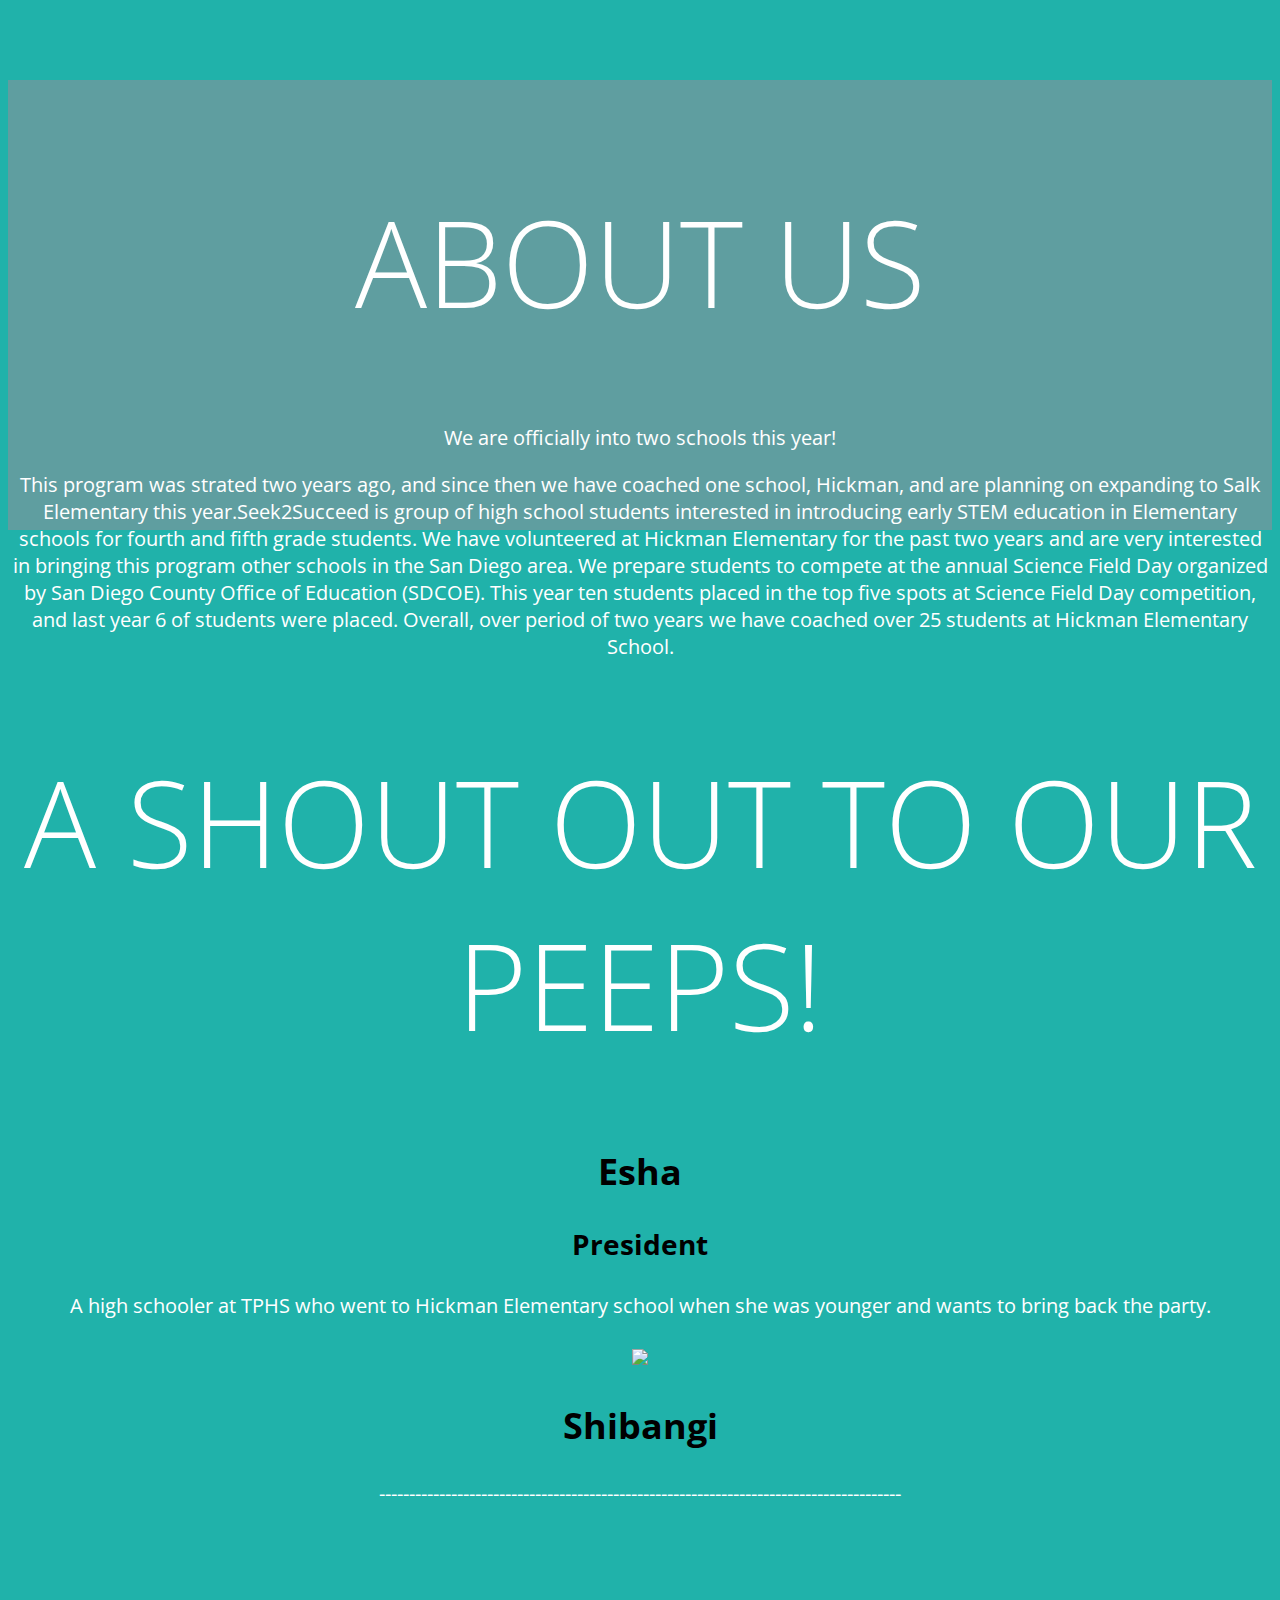
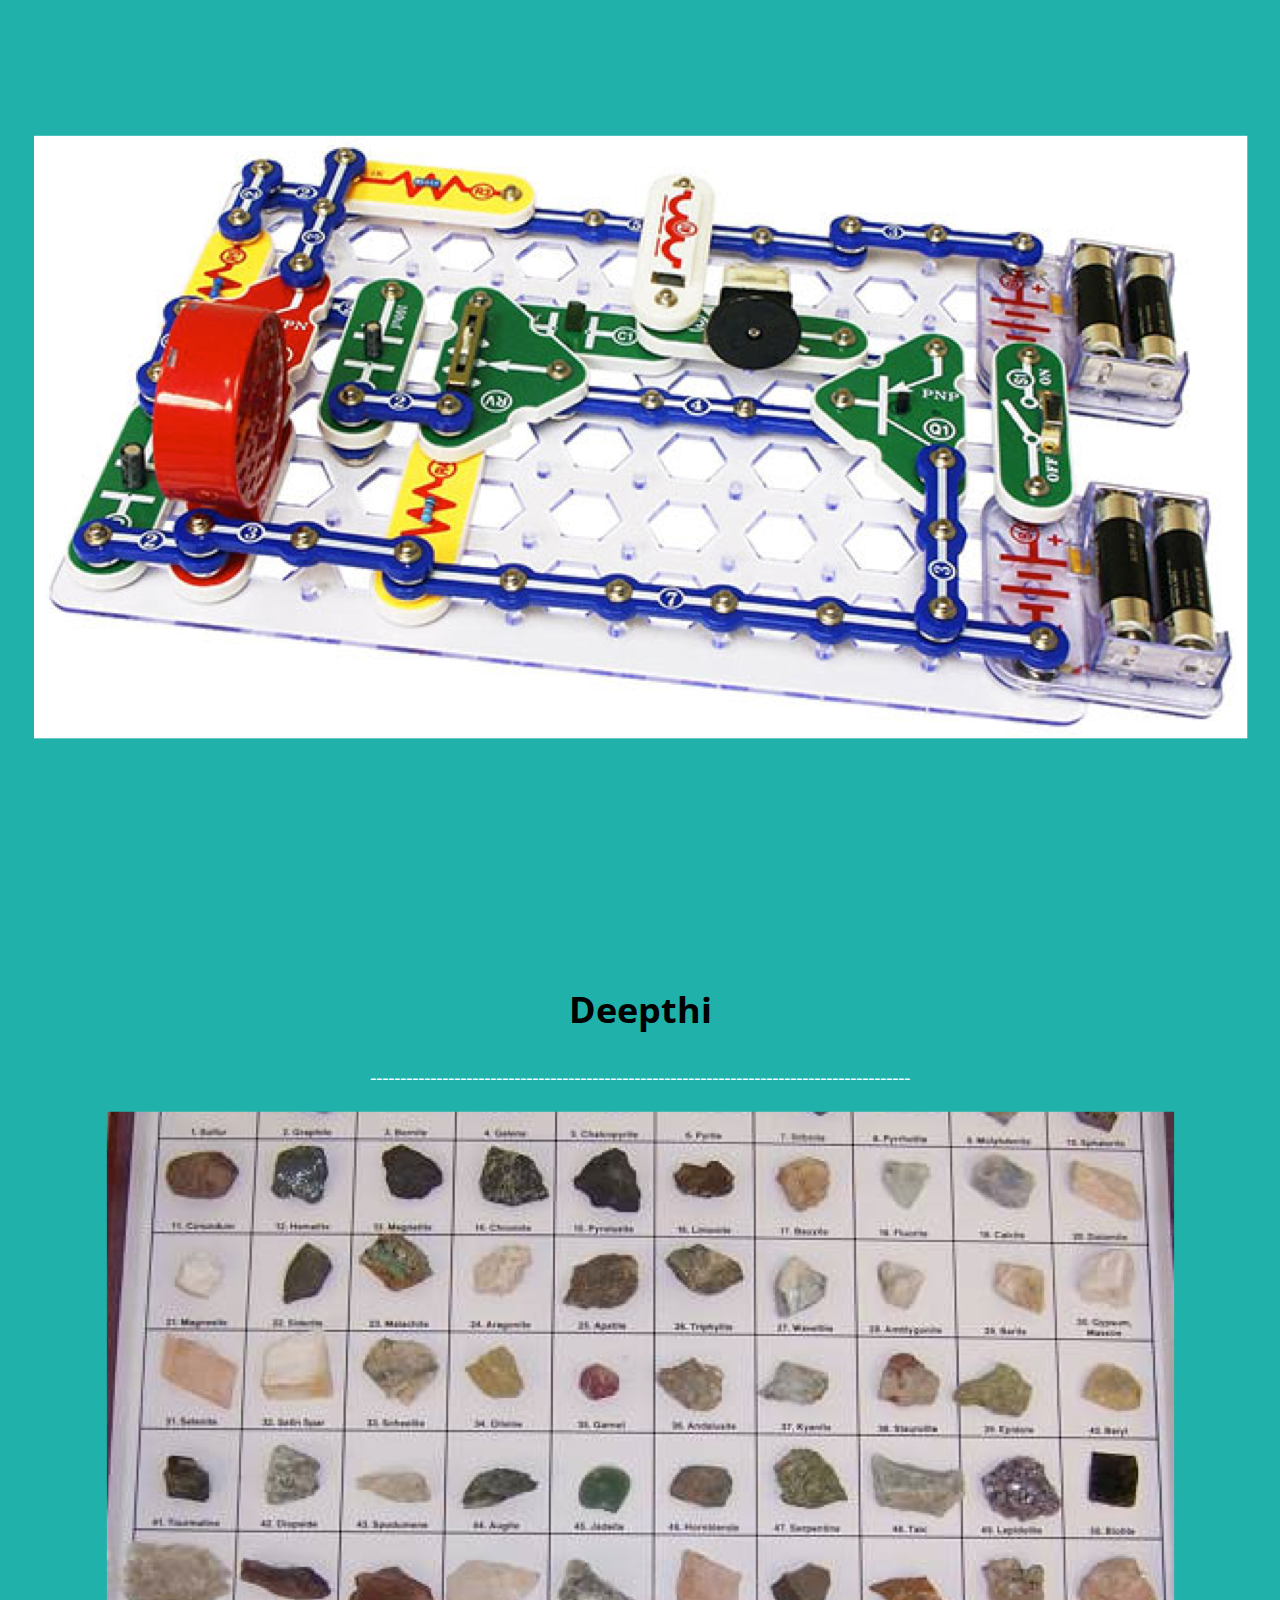
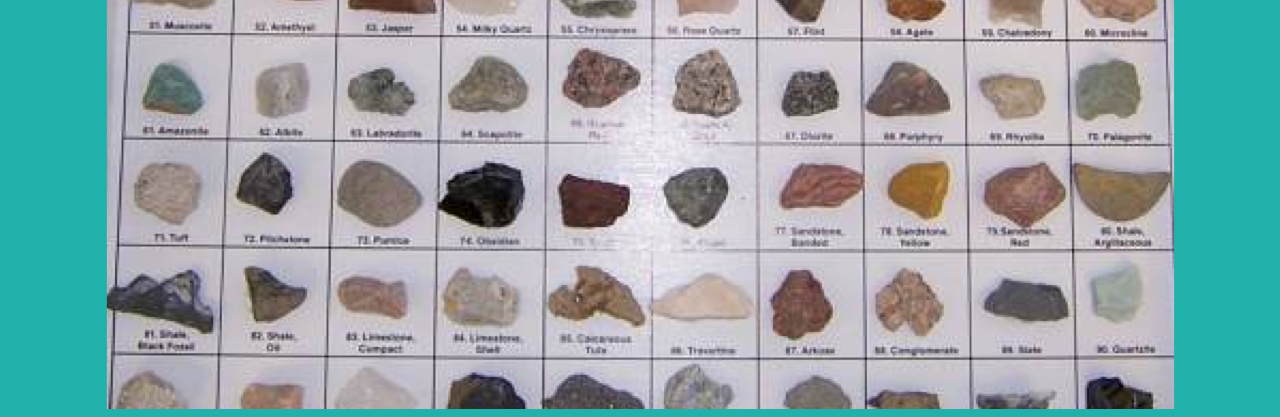
==== html/about.html @ 6b3049f9 "Esha Madhekar" ====
<!DOCTYPE html>

<html>

  <head>
    <link href="http://s3.amazonaws.com/codecademy-content/courses/ltp/css/shift.css" rel="stylesheet">
    
    <link rel="stylesheet" href="http://s3.amazonaws.com/codecademy-content/courses/ltp/css/bootstrap.css">
      <link href='http://fonts.googleapis.com/css?family=Open+Sans+Condensed:300' rel='stylesheet' type='text/css'>
    <link rel="stylesheet" href="main.css">
  </head>
  <body>
  <div class="jumbotron jumbotron-specialabout">
      <div class="container">
        <h1>About Us</h1>
        <p>We are officially into two schools this year! </p>
      <p>This program was strated two years ago, and since then we have coached one school, Hickman, and are planning on expanding to Salk Elementary this year.Seek2Succeed is group of high school students interested in introducing early STEM education in Elementary schools for fourth and fifth grade students.  We have volunteered at Hickman Elementary for the past two years and are very interested in bringing this program other schools in the San Diego area. We prepare students to compete at the annual Science Field Day organized by San Diego County Office of Education (SDCOE). This year ten students placed in the top five spots at Science Field Day competition, and last year 6 of students were placed. Overall, over period of two years we have coached over 25 students at Hickman Elementary School.</p>
       

<body>
    
   

           <h1>A Shout out to our peeps!</h1>

          
          
          <div class="col-md-4">
              <h2>Esha</h2>
              <h3>President</h3>
              <p>A high schooler at TPHS who went to Hickman Elementary school when she was younger and wants to bring back the party.</p>
              <div class ="thumbnail">
               <img src= "http://www.mrwallpaper.com/wallpapers/chamomiles-flowers.jpg" class="img-circle" >
            </div>
          </div>
          
          
          <div class="col-md-4">
              <h2>Shibangi</h2>
              <p>---------------------------------------------------------------------------------------</p>
              <div class ="thumbnail">
               <img src= "../images/circuit-wizardry.png" class="img-circle">
            </div>
          </div>
          
          <div class="col-md-4">
              <h2>Deepthi</h2>
              <p>------------------------------------------------------------------------------------------</p>
              <div class ="thumbnail">
               <img src= "../images/rocks-and-minerals.png">
            </div>
          </div>
          
         
          
           
          
          
          
          
      </div>
  </div>
    
</body>
</html>
      
      
<head>
<style>

h1 {
    text-align: center;
}
p {
    text-align: center;
    font-size: 24px;
}
body {
    text-align: center;
    background-color: lightseagreen;
    background-size: 1000px 10000px;
    background-position: center center;
    background-repeat: no-repeat;
    background-attachment:fixed;
    color: black;
    font-size: 24px;
    font-family: 'Open Sans Condensed', sans-serif;
    }
    
    input{
        border: 0;
        padding: 12px;
        font-size: 18px;
    }
    input[type="submit"] {
        background: limegreen;
        color: black;
    }
</style>
</head>
<body>







  <!--
        <h5>Esha</h5>
        <p>A high schooler at TPHS who went to Hickman Elementary school when she was younger and wants to bring back the party.</p>
          <div class="col-md-4">
            <h3>co-Presy</h3>
              <div class ="thumbnail">
               <img src= "http://www.mrwallpaper.com/wallpapers/chamomiles-flowers.jpg">
            </div>
          </div>
<div class="container">    
    <h3>Shibangi</h3>
     <p>---------------------------------------------------------------------------------------------</p>     
       <div class="col-md-4">
              <h3>co-Presy</h3>
              <div class ="thumbnail">
               <img src= "http://www.mrwallpaper.com/wallpapers/chamomiles-flowers.jpg">
            </div>
          </div>   
 <div class="container">
    <h3>Deepthi</h3>
     <p>-----------------------------------------------------------------------------------------------</p>
<div class="col-md-4">
            <h3>V-Pre</h3>
              <div class ="thumbnail">
               <img src= "http://www.mrwallpaper.com/wallpapers/chamomiles-flowers.jpg">
            </div>
          </div>
<input type= "email" placeholder="Email">
<input type="submit">
</body>
      </div>
    </div> 
    </body>
    </html>
---- html/main.css ----
.nav {
    background-color: cadetblue;
}
.nav a {
  color: black;
  font-size: 27px;
  font-weight: bold;
  padding: 14px 10px;
  text-transform: uppercase;
    font-family: 'Open Sans Condensed', sans-serif;
}

.nav li {
  display: inline;
}

.jumbotron {
  background-image:url('http://goo.gl/jE0UlX');
  height: 450px;
  background-repeat: no-repeat;
  background-size: 900px 600px;
    background-position: center;
    background-color: cadetblue;
    text-align: center;
}
. jumbotron-events1 .container h1 {
    font-family: 'Open Sans Condensed', sans-serif;
  font-weight: lighter;
  text-align: center;
  text-transform: uppercase;
    font-size: 100px;
}
    
.jumbotron-events1 .container {
      background-color: dimgray;

}
.jumbotron-more .container{
    background-image:url('');
    background-color: dimgray;
    height: 900px;
    font-family: 'Open Sans Condensed', sans-serif;
  font-weight: lighter;
  text-align: center;
    font-size: 100px;
}
.jumbotron-more{
    background-image: url('');
    background-color: aliceblue;
    height: 1000px;
}
.jumbotron-more p {
    text-align: left;
}
.jumbotron-events1 {
  background-color:aliceblue;
  background-image:url('');
  height: 1000px;
  background-repeat: no-repeat;
  background-size: cover;
  font-family: 'Shift', sans-serif;

  font-weight: lighter;
  text-align: center;
}
    
.jumbotron-events1 h3 {
   font-color: #fff;
    font-size: 50px;
    font-family: 'Open Sans Condensed', sans-serif;
    font-weight: bold;
    
}
    
.jumbotron-specialabout {
    background-image:url('');
    background-color: ;
    background-size: cover;
    height:   ; 
    
}
.jumbotron-specialabout p {
    font-family: 'Open Sans Condensed', sans-serif;
}
/*.jumbotron-events1 .p {
    font-color: white;
}*/
.jumbotron-special {
  background-image:url('');
    background-color: aliceblue;
  height: 1000px;
  background-repeat: no-repeat;
  background-size: cover;
  font-family: 'Open Sans Condensed', sans-serif;
  font-weight: lighter;
  text-align: center;
 
}
.jumbotron-special .container p {
  color: black;
  font-size: 100px;
  font-family: 'Open Sans Condensed', sans-serif;
  font-weight: lighter;
  text-align: center;
 
}
.jumbotron-special .container {
    background-color: dimgray;
}

.jumbotron .container {
  position: relative;
  top:100px;
}
.jumbotron .container a {
    position:relative;
    text-align: center;
    text-align: center;
    font-family: 'Open Sans Condensed', sans-serif;
}
.jumbotron .container pre { 
    font-size: 14px;
    font-family: 'Shift' , sans-serif;
    text-align: center;
}

.jumbotron .container h1 {
  color: #fff;
  font-size: 120px;  
  font-family: 'Open Sans Condensed', sans-serif;
  font-weight: lighter;
  text-align: center;
  text-transform: uppercase;
}

.jumbotron .container p {
    font-family: 'Open Sans Condensed', sans-serif;
    font-size: 20px;
    color: #fff;
    text-align: center;
  
}
.jumbotron p1 {
    font-size: 17px;
    font-weight: bolder;
    color: #000;
}
    

.learn-more {
  background-color: #f7f7f7;
}

.learn-more h3 {
  font-family: 'Shift', sans-serif;
  font-size: 18px;
  font-weight: bold;
}

.learn-more a {
  color: #00b0ff;
    
}
.neighborhood-guides {
    background-color: lightcyan;
    border-bottom: 1px solid #dbdbdb
}
.neighborhood-guides h2 {
    color:black;
    font-size:40px;
    font-family: 'Open Sans Condensed', sans-serif;
    font-weight:800;
    text-transform: uppercase;
}
.neighborhood-guides p {
    font-size: 30px;
    margin-bottom: 13px;
    font-family: 'Open Sans Condensed', sans-serif;
}
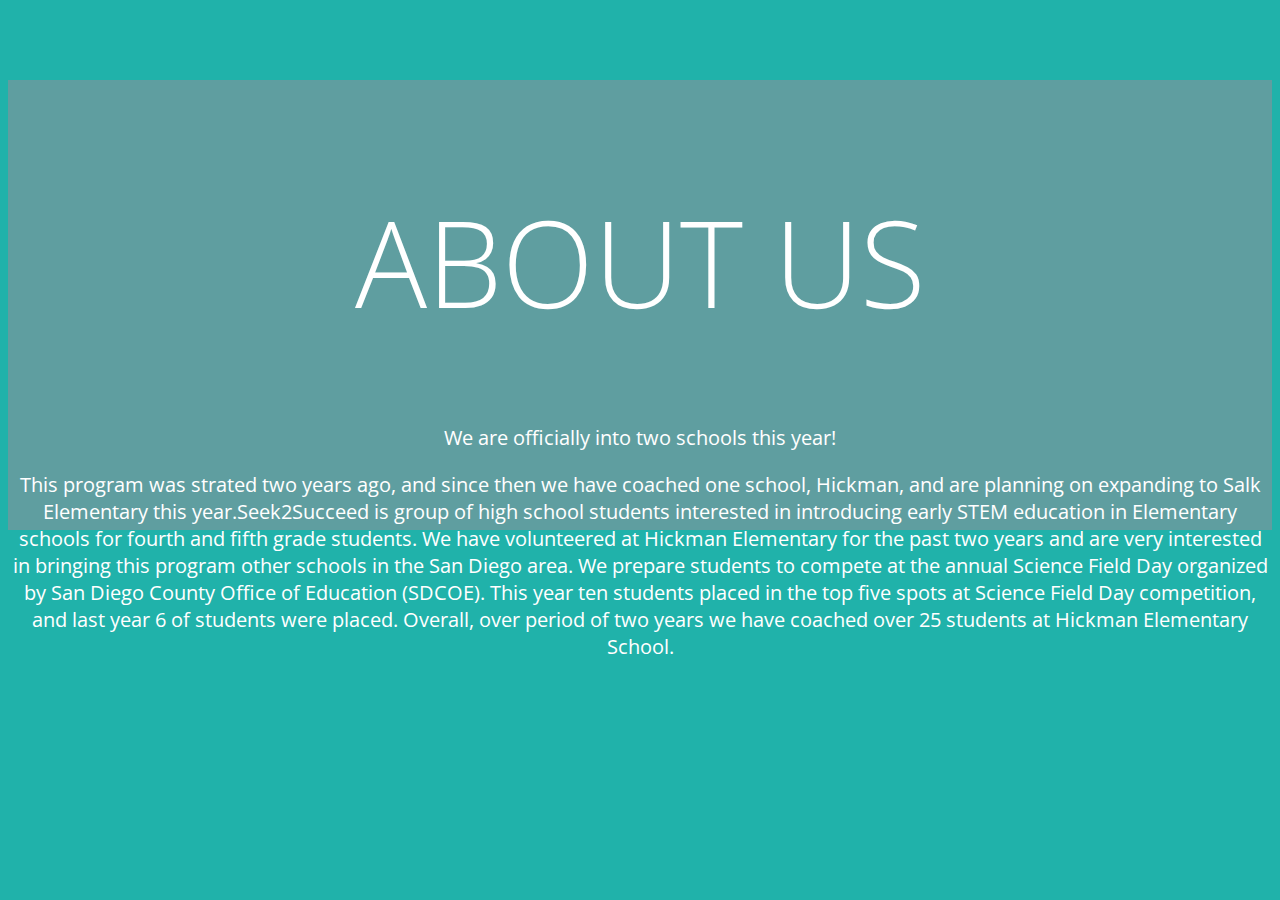
==== commit f28ace44: "Update about.html" ====
--- a/html/about.html
+++ b/html/about.html
@@ -19,37 +19,7 @@
 
 <body>
     
-   
-
-           <h1>A Shout out to our peeps!</h1>
-
-          
-          
-          <div class="col-md-4">
-              <h2>Esha</h2>
-              <h3>President</h3>
-              <p>A high schooler at TPHS who went to Hickman Elementary school when she was younger and wants to bring back the party.</p>
-              <div class ="thumbnail">
-               <img src= "http://www.mrwallpaper.com/wallpapers/chamomiles-flowers.jpg" class="img-circle" >
-            </div>
-          </div>
-          
-          
-          <div class="col-md-4">
-              <h2>Shibangi</h2>
-              <p>---------------------------------------------------------------------------------------</p>
-              <div class ="thumbnail">
-               <img src= "../images/circuit-wizardry.png" class="img-circle">
-            </div>
-          </div>
-          
-          <div class="col-md-4">
-              <h2>Deepthi</h2>
-              <p>------------------------------------------------------------------------------------------</p>
-              <div class ="thumbnail">
-               <img src= "../images/rocks-and-minerals.png">
-            </div>
-          </div>
+  
           
          
           
@@ -57,12 +27,8 @@
           
           
           
-          
-      </div>
-  </div>
-    
-</body>
-</html>
+
+
       
       
 <head>
@@ -139,4 +105,4 @@
       </div>
     </div> 
     </body>
-    </html>+    </html>
